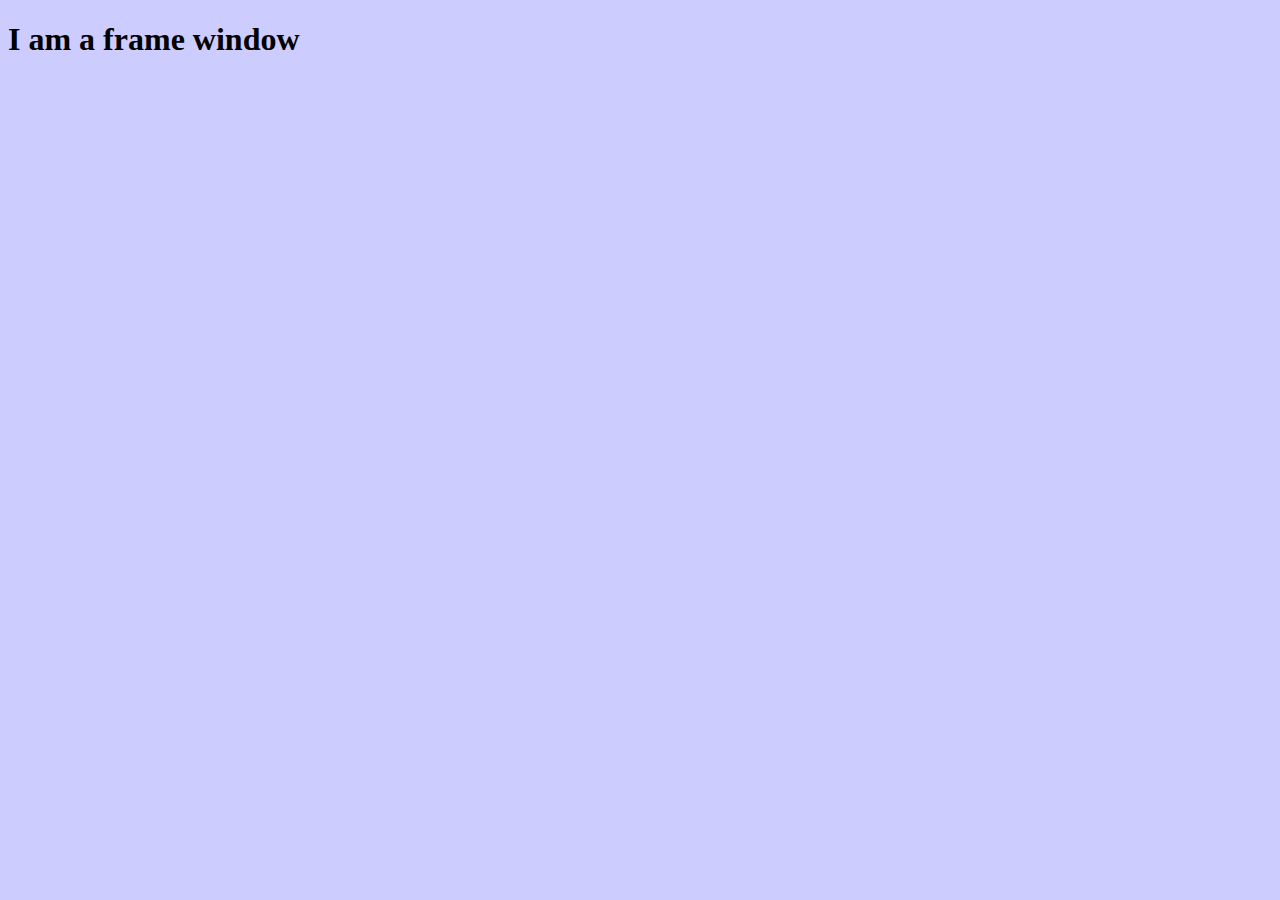
==== resources/public/frame-window.html @ 7102f859 "added window functions, working on external windows" ====
<!DOCTYPE html>
<html>
  <head>
    <title>Frame-window</title>
    <style>
     body {
       background-color: #ccccff;
     }
    </style>
  </head>
  <body>
    <h1>I am a frame window</h1>
    
    <script type="text/javascript" src="./js/flyer-debug.js"></script>
	<script type="text/javascript" src="./js/flyer-wrapper.js"></script>
    <script type="text/javascript">
     flyer.subscribe({
	   callback: function(data, topic, channel) {
		 console.log("called from window!");
	   },
	 });
    </script>
  </body>
</html>
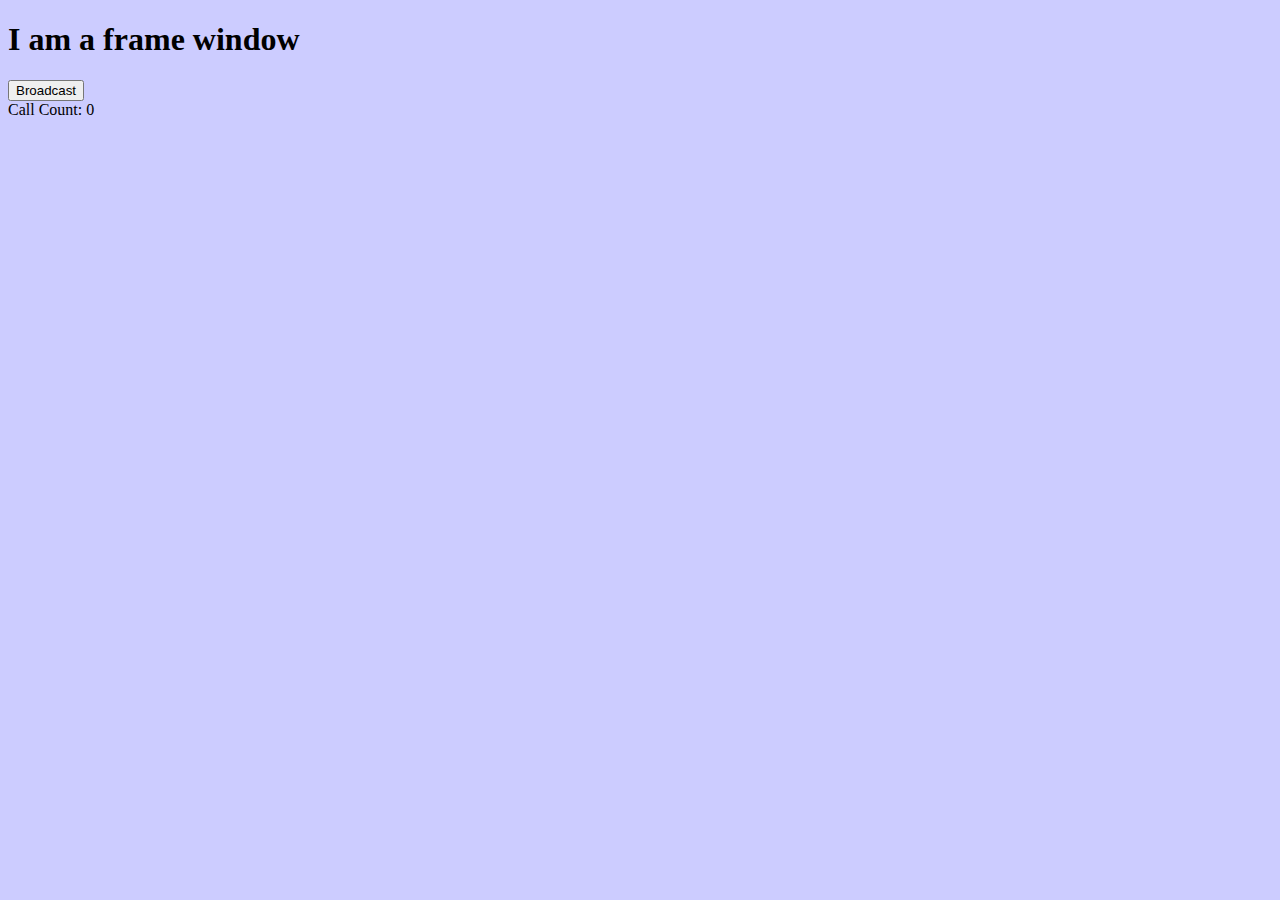
==== commit c987051d: "fixing up targets, refactoring a bit" ====
--- a/resources/public/frame-window.html
+++ b/resources/public/frame-window.html
@@ -1,24 +1,52 @@
 <!DOCTYPE html>
 <html>
-  <head>
-    <title>Frame-window</title>
-    <style>
-     body {
-       background-color: #ccccff;
-     }
-    </style>
-  </head>
-  <body>
-    <h1>I am a frame window</h1>
-    
-    <script type="text/javascript" src="./js/flyer-debug.js"></script>
-	<script type="text/javascript" src="./js/flyer-wrapper.js"></script>
-    <script type="text/javascript">
-     flyer.subscribe({
-	   callback: function(data, topic, channel) {
-		 console.log("called from window!");
-	   },
-	 });
-    </script>
-  </body>
+	<head>
+		<title>Frame Window</title>
+		<style>
+		 body {
+			 background-color: #ccccff;
+		 }
+		</style>
+	</head>
+	<body>
+		<h1>I am a frame window</h1>
+		<div id="main">
+			<button id="main-button">Broadcast</button>
+			<br />
+			Call Count: <span id="counter"></span>
+		</div>
+		<script type="text/javascript" src="./js/flyer.min.js"></script>
+		<script type="text/javascript" src="./js/flyer-wrapper.js"></script>
+		<script type="text/javascript">
+		 var count = 0;
+
+		 function inc_counter() {
+			 var counter = document.getElementById("counter");
+			 counter.innerHTML = "" + count++;
+		 }
+		 inc_counter();
+
+		 var button = document.getElementById("main-button");
+		 button.addEventListener(
+			 "click",
+			 function(event) {
+				 flyer.broadcast({
+					 topic: "general.button",
+					 data: {buttonId: "main-button",
+							frame: "window-frame"},
+				 });
+			 });
+		 
+		 flyer.subscribe({
+			 //target: "local",
+			 callback: function(data, topic, channel) {
+				 console.log("called from " + window.name + "!");
+				 console.log("data: ", data);
+				 console.log("topic: ", topic);
+				 console.log("channel: ", channel);
+				 inc_counter();
+			 },
+		 });
+		</script>
+	</body>
 </html>
